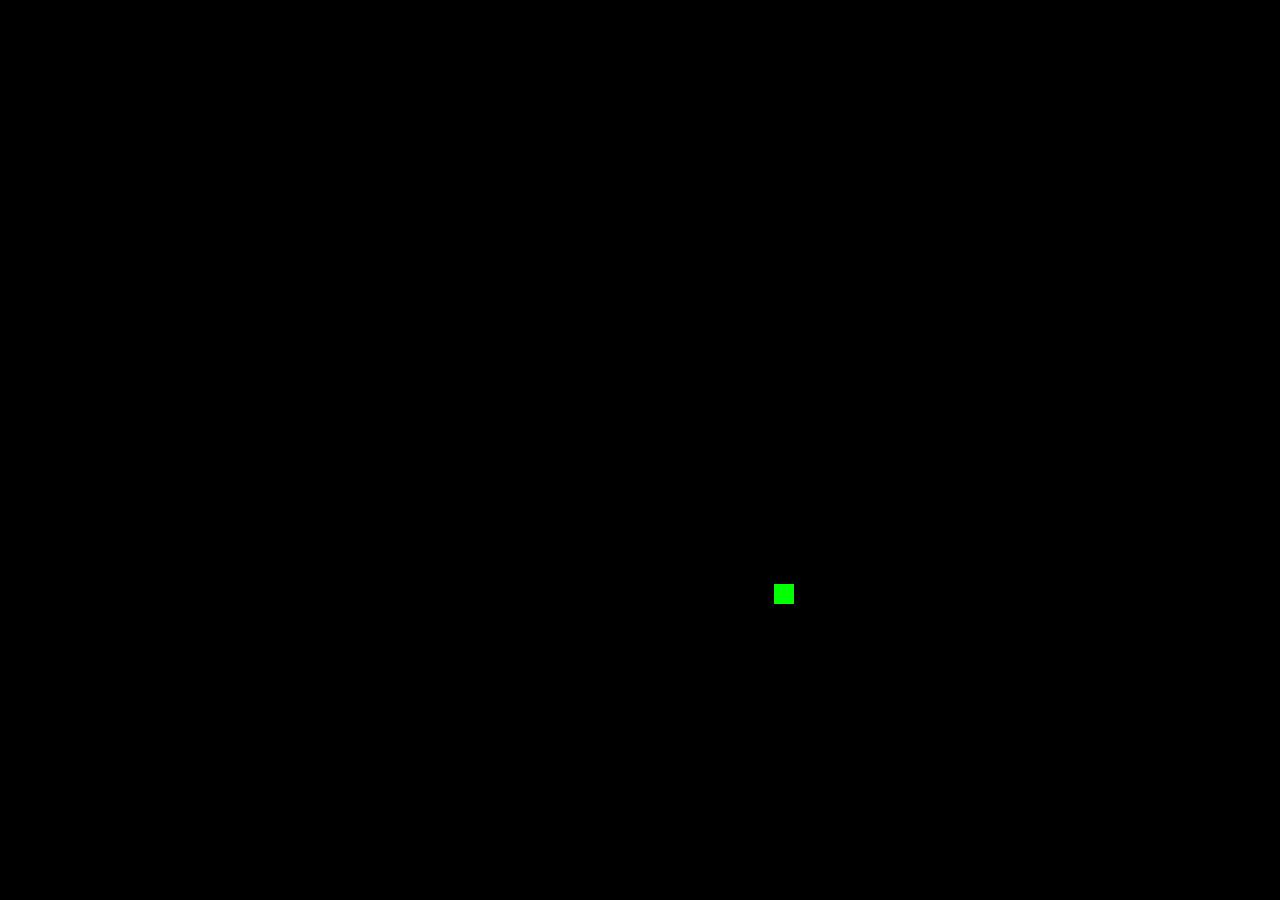
==== index.html @ 40d00b20 "file structure change" ====
<!DOCTYPE html>
<!--
    Licensed to the Apache Software Foundation (ASF) under one
    or more contributor license agreements.  See the NOTICE file
    distributed with this work for additional information
    regarding copyright ownership.  The ASF licenses this file
    to you under the Apache License, Version 2.0 (the
    "License"); you may not use this file except in compliance
    with the License.  You may obtain a copy of the License at

    http://www.apache.org/licenses/LICENSE-2.0

    Unless required by applicable law or agreed to in writing,
    software distributed under the License is distributed on an
    "AS IS" BASIS, WITHOUT WARRANTIES OR CONDITIONS OF ANY
     KIND, either express or implied.  See the License for the
    specific language governing permissions and limitations
    under the License.
-->
<html>
    <head>
        <meta charset="utf-8" />
        <meta name="format-detection" content="telephone=no" />
        <meta name="msapplication-tap-highlight" content="no" />
        <!-- WARNING: for iOS 7, remove the width=device-width and height=device-height attributes. See https://issues.apache.org/jira/browse/CB-4323 -->
        <meta name="viewport" content="user-scalable=no, initial-scale=1, maximum-scale=1, minimum-scale=1, width=device-width, height=device-height, target-densitydpi=device-dpi" />
        <link rel="stylesheet" type="text/css" href="css/index.css" />
        <title>Blunt Breaker</title>
    </head>
    <body>
        <div id="ready">
            <canvas class="court" id="pongCourt">
            
            </canvas>
        </div>
        <script type="text/javascript" src="cordova.js"></script>
        <script type="text/javascript" src="js/index.js"></script>
        <script type="text/javascript">
            app.initialize();
        </script>    
    </body>
</html>
---- css/index.css ----
/*
 * Licensed to the Apache Software Foundation (ASF) under one
 * or more contributor license agreements.  See the NOTICE file
 * distributed with this work for additional information
 * regarding copyright ownership.  The ASF licenses this file
 * to you under the Apache License, Version 2.0 (the
 * "License"); you may not use this file except in compliance
 * with the License.  You may obtain a copy of the License at
 *
 * http://www.apache.org/licenses/LICENSE-2.0
 *
 * Unless required by applicable law or agreed to in writing,
 * software distributed under the License is distributed on an
 * "AS IS" BASIS, WITHOUT WARRANTIES OR CONDITIONS OF ANY
 * KIND, either express or implied.  See the License for the
 * specific language governing permissions and limitations
 * under the License.
 */
* {
    -webkit-tap-highlight-color: rgba(0,0,0,0); /* make transparent link selection, adjust last value opacity 0 to 1.0 */
}

body {
    -webkit-touch-callout: none;                /* prevent callout to copy image, etc when tap to hold */
    -webkit-text-size-adjust: none;             /* prevent webkit from resizing text to fit */
    -webkit-user-select: none;                  /* prevent copy paste, to allow, change 'none' to 'text' */
    background-color:#00FF00;
    background-attachment:fixed;
    font-family:'HelveticaNeue-Light', 'HelveticaNeue', Helvetica, Arial, sans-serif;
    font-size:12px;
    height:100%;
    margin:0px;
    padding:0px;
    text-transform:uppercase;
    width:100%;
}

.court {
    background-color:#000000;
    font-size:12px;
    display: block;
}
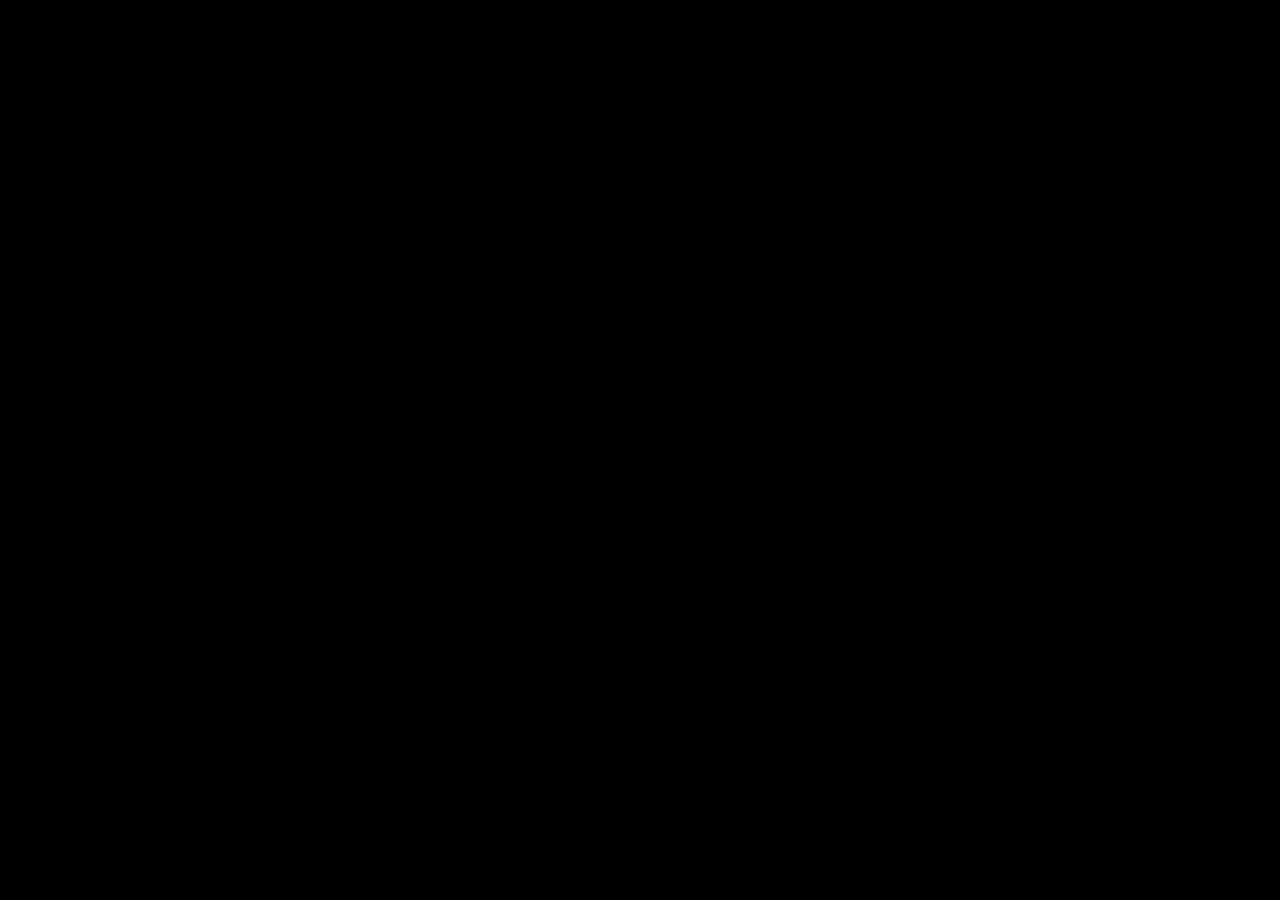
==== commit 1124224e: "hello" ====
--- a/index.html
+++ b/index.html
@@ -25,10 +25,13 @@
         <!-- WARNING: for iOS 7, remove the width=device-width and height=device-height attributes. See https://issues.apache.org/jira/browse/CB-4323 -->
         <meta name="viewport" content="user-scalable=no, initial-scale=1, maximum-scale=1, minimum-scale=1, width=device-width, height=device-height, target-densitydpi=device-dpi" />
         <link rel="stylesheet" type="text/css" href="css/index.css" />
+        <link rel="stylesheet" href="http://code.jquery.com/mobile/1.4.5/jquery.mobile-1.4.5.min.css">
+        <script src="http://code.jquery.com/jquery-1.11.1.min.js"></script>
+        <script src="http://code.jquery.com/mobile/1.4.5/jquery.mobile-1.4.5.min.js"></script>
         <title>Blunt Breaker</title>
     </head>
     <body>
-        <div id="ready">
+        <div id="ready" data-role="page">
             <canvas class="court" id="pongCourt">
             
             </canvas>
@@ -36,7 +39,7 @@
         <script type="text/javascript" src="cordova.js"></script>
         <script type="text/javascript" src="js/index.js"></script>
         <script type="text/javascript">
-            app.initialize();
-        </script>    
+            initialize();
+        </script>
     </body>
 </html>
